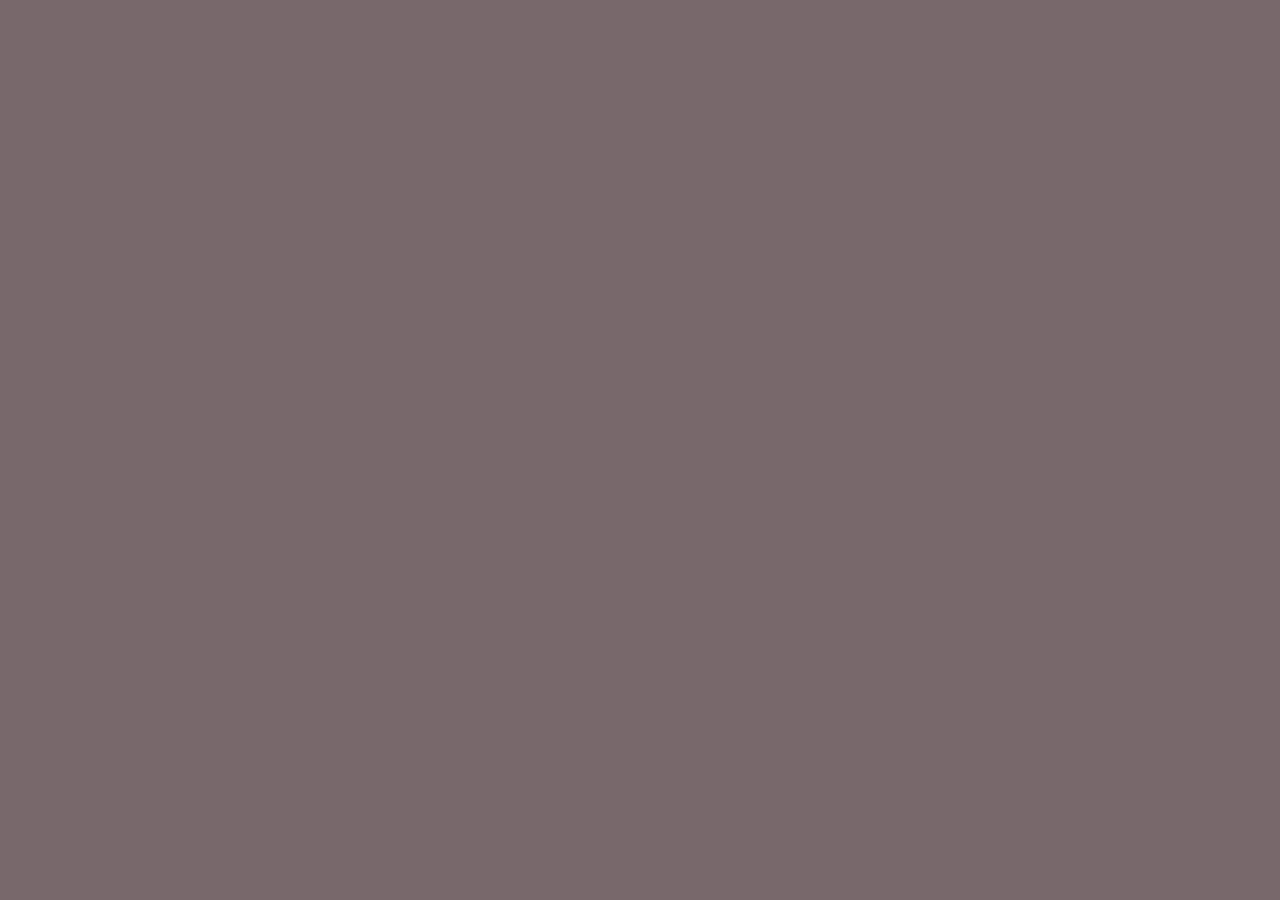
==== app/index.html @ eb11d19e "ajustes" ====
<!DOCTYPE html>
<html>
<!--[if lt IE 7]>      <html lang="en" data-ng-app="app" data-ng-strict-di class="no-js lt-ie9 lt-ie8 lt-ie7"> <![endif]-->
<!--[if IE 7]>         <html lang="en" data-ng-app="app" data-ng-strict-di class="no-js lt-ie9 lt-ie8"> <![endif]-->
<!--[if IE 8]>         <html lang="en" data-ng-app="app" data-ng-strict-di class="no-js lt-ie9"> <![endif]-->
<!--[if gt IE 8]><!--> <html lang="en" data-ng-app="app" data-ng-strict-di class="no-js"> <!--<![endif]-->
    <head>
        <meta charset="utf-8">
        <meta http-equiv="X-UA-Compatible" content="IE=edge, width=device-width, initial-scale=1">
        <title>Abrale</title>
        <meta name="description" content="ChatBot">
        <meta name="viewport" content="width=device-width, initial-scale=1">
        <link rel="shortcut icon" type="image/ico" href="assets/images/favicon.ico">
        <link href="assets/images/favicon.ico" rel="shortcut icon" />

        <link rel="stylesheet" href="https://maxcdn.bootstrapcdn.com/bootstrap/3.3.7/css/bootstrap.min.css">
        <link rel="stylesheet" href="https://cdnjs.cloudflare.com/ajax/libs/font-awesome/4.5.0/css/font-awesome.min.css">
        <link rel="stylesheet" href="https://almsaeedstudio.com/themes/AdminLTE/dist/css/AdminLTE.min.css">
        <link rel="stylesheet" type="text/css" href="assets/css/custom.css"/>

    </head>

    <body>

        <div ui-view></div>
        <!--[if lt IE 7]>
        <p class="browsehappy">You are using an <strong>outdated</strong> browser. Please <a href="http://browsehappy.com/">upgrade your browser</a> to improve your experience.</p>
        <![endif]-->

        <script src="https://ajax.googleapis.com/ajax/libs/jquery/3.2.1/jquery.min.js"></script>
        <script src="https://maxcdn.bootstrapcdn.com/bootstrap/3.3.7/js/bootstrap.min.js"></script>
        <script src="https://ajax.googleapis.com/ajax/libs/angularjs/1.6.2/angular.min.js"></script>
        <script src="https://ajax.googleapis.com/ajax/libs/angularjs/1.6.2/angular-animate.js"></script>
        <script src="https://ajax.googleapis.com/ajax/libs/angularjs/1.6.2/angular-sanitize.js"></script>
        <script src="https://cdnjs.cloudflare.com/ajax/libs/angular-ui-router/0.4.2/angular-ui-router.min.js"></script>
        <script src="https://ajax.googleapis.com/ajax/libs/angularjs/1.5.5/angular-aria.min.js"></script>
        <script src="https://ajax.googleapis.com/ajax/libs/angularjs/1.5.5/angular-messages.min.js"></script>
        <script src="https://angular-ui.github.io/bootstrap/ui-bootstrap-tpls-2.5.0.js"></script>

        <!-- Angular Material Library -->
        <script src="https://ajax.googleapis.com/ajax/libs/angular_material/1.1.0/angular-material.min.js"></script>

        <!-- <script src="assets/js/chat.js"></script> -->
        <script src="assets/js/audio.js"></script>
        <audio autoplay='true' id='audio' class='audio' controls='' type='audio/ogg;codecs=opus'></audio>

        <!-- Application scripts: -->
        <script src="core/app.js"></script>
        <script src="core/app.routes.js"></script>
        <script src="core/index.js"></script>
        <script src="core/chat/chatController.js"></script>
        <script src="core/chat/chatService.js"></script>
        <script src="common/directives/divSizeDirective.js"></script>

        <script type="text/javascript">
            var isMobile = /Android|webOS|iPhone|iPad|iPod|BlackBerry/i.test(navigator.userAgent) ? true : false;
            jQuery(document).ready(function($){
                if(!isMobile) {
                  $( "<style>.custom-dialog .modal-dialog { width :20%; min-width: 600px;}</style>" ).appendTo( "head" );
                }
            });
        </script>

    </body>
</html>
---- app/assets/css/custom.css ----
html,
body {
    width: 100%;
    height: 100%;
    margin: 0;
    padding: 0;
    font-family: sans-serif;
}

body {
    background-image: url(../images/abrale_ale.png);
    background-repeat: no-repeat;
    background-size: contain;
    background-position: center top;
    background-color: #78676b;
    display: flex;
    flex-direction: column;
    justify-content: space-between;
    font-size:12px
}
.audio{
    display:none
}
.container {}

.header {
    height: 10%;
    color: #fff;
    text-align: center;
}

.main {
    height: 85%;
    text-align: center;
    color: #fff;
}

.footer {
    height: 10%;
    text-align: center;
    color: #fff;
}

.chat-popup {
    position: absolute;
    right: 0;
    bottom: 0;
    background-color: rgba(255, 255, 255, 0.22);
    width: 310px;
    height: 40px;
    border-top-left-radius: 4px;
    animation-duration: 1s;
    animation-fill-mode: forwards;
    overflow: hidden;
    animation-name: popup_open;
    border-width: 1px 1px 0px 1px;
    border-style: solid;
    border-color: #e6e6e6;

}

@keyframes popup_open {
    from {
        height: 40px;
    }
    to {
        height: 75%
    }
}

@keyframes popup_close {
    from {
        height: 75%;
    }
    to {
        height: 40px
    }
}

.chat-popup .chat-header {
    background-color: #a81f41;
    color:#fff;
    height: 45px;
    border-top-left-radius: 4px;
    display: flex;
    justify-content: center;
    align-items: center;
    cursor: pointer;
    width: 100%;
    font-size: 20px;
    font-weight: bold;
}

.chat-popup .chat-body {
    opacity: 0;
    animation-duration: 2s;
    animation-fill-mode: forwards;
    width: 100%;
    animation-name: show_chat;
    display: flex;
    flex-direction: column;
    justify-content: flex-start;
    height: 75%;
    overflow-y: scroll;
    padding-top: 10px;
}

.chat-popup .chat-body::-webkit-scrollbar{
    visibility: hidden;
}

@keyframes show_chat {
    from {
        opacity: 0;
    }
    to {
        opacity: 1;
    }
}

@keyframes hide_chat {
    from {
        opacity: 1;
    }
    to {
        opacity: 0;
    }
}

.chat-popup .chat-body .chat-date{
    text-align: center;
    width: 100%;
    margin-bottom: 10px;
}
.chat-popup .chat-body .chat-date span{
    font-size: 14px;
    display: inline-block;
    color: #bebebe;
    width: 100%;
}

.chat-popup .chat-body .chat-date span:before, .chat-popup .chat-body .chat-date span:after{
    display: inline-block;
    width: 30%;
    height: 1px;
    margin-bottom: 5px;
    content: '';
    background-color: #c3c3c3;
}
.chat-popup .chat-body .chat-date span:before{
    margin-right: 2px;
    left: 0;
}
.chat-popup .chat-body .chat-date span:after{
    right: 0;
    margin-left: 2px;
}

.chat-popup .chat-body .bubble {
    padding: 13px 14px;
    border-radius: 5px;
    margin-bottom: 10px;
    font-size: 14px;
    max-width: 78%;

}

.chat-popup .chat-body .bubble:before {
    width: 8px;
    height: 6px;
    top: 5px;
    position: relative;
    display: inline-block;
    content: '\00a0';
    transform: rotate(29deg) skew(-35deg);
}

.chat-popup .chat-body .bubble.watson {
    color: #fff;
    background-color: #00b0ff;
    align-self: flex-start;
    margin-left: 20px;
}

.chat-popup .chat-body .bubble.watson:before {
    left: -18px;
    background-color: #00b0ff;
}

.chat-popup .chat-body .bubble.user:before {
    right: -18px;
    float: right;
    background-color: #eceff1;
}

.chat-popup .chat-body .bubble.user {
    color: #1a1a1a;
    align-self: flex-end;
    background-color: #eceff1;
    margin-right: 20px;
}


.chat-footer{
    opacity: 0;
    animation-duration: 2s;
    animation-fill-mode: forwards;
    width: 100%;
    animation-name: show_chat;
    background-color: #eceff1;
    font-family: 'Source Sans Pro',sans-serif;
    font-weight: 300;
    font-size: 16px;
    display: flex;
    flex-direction: row;
}
.chat-footer input{
    color: #1a1a1a;
    border: 0;
    outline: none;
}

.chat-footer .send-btn{
    width: 20%;
    content: 'a';
    display: inline-block;
    background-image: url(../images/send.png);
    background-repeat: no-repeat;
    background-position: center;
    height: 32px;
}
.box{
    background:none;
    border-top:0
}
.box-header{
    padding:0
}
.direct-chat-text, .right .direct-chat-text, .direct-chat-msg{
    margin:0
}
.form-control{
    font-size:12px
}
.btn.btn-flat{
    color:#fff;
    font-size:12px
}
  .direct-chat-text{
    background: #f2f2f2;
    border: 1px solid #f2f2f2;
    color:#000;
    margin:0
  }
 .direct-chat-text:after, .direct-chat-text:before{
    border-right-color: #f2f2f2;
  }
  .direct-chat-primary .right>.direct-chat-text{
    background: #00888A;
    border-color: #00888A;
    color:#fff;
  }
  .direct-chat-primary .right>.direct-chat-text:after, .direct-chat-primary .right>.direct-chat-text:before{
    border-left-color: #00888A;
  }
  .right .direct-chat-text{
    margin-right:0
  }
  #footer {
    box-sizing: border-box;
    position: fixed;
    bottom: 0;
    height: 50px;
    width: 100%;
    background-color: #2980b9;
  }
  .btn-primary {
    background-color: #00888A;
    border-color: #00888A;
  }
  .btn-primary.focus, .btn-primary:focus{
    background-color: #00888A;
  }
  .btn-primary:hover, .btn-primary:active, .btn-primary.hover{
    background-color: #00888A;
  }
    .box-footer{
      background-color: #a81f41;
    }
    #footer .content {
      padding-top: 4px;
      position: relative;
    }
.form-control{
    height:29px
}
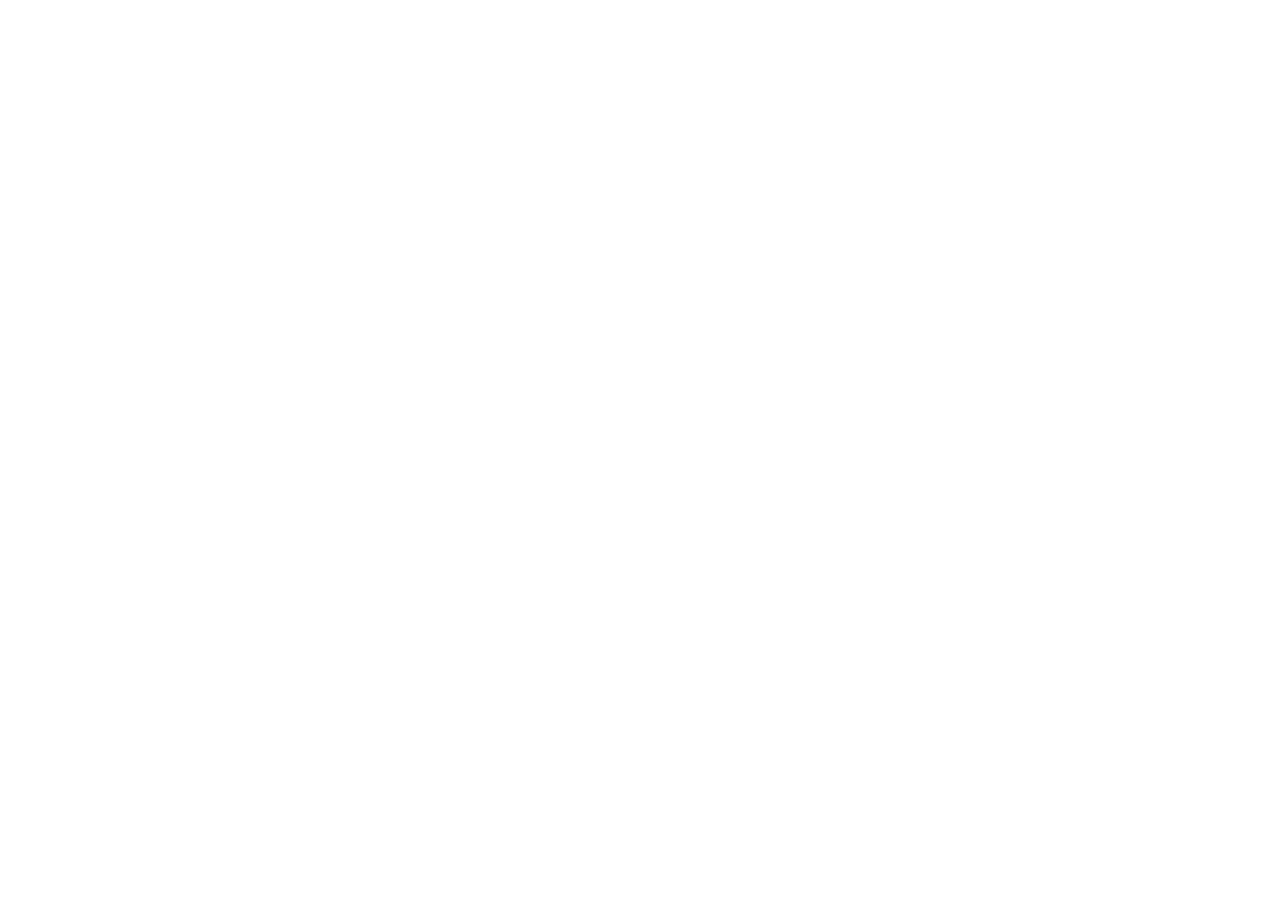
==== commit 725b5ca9: "ajustes" ====
--- a/app/index.html
+++ b/app/index.html
@@ -22,7 +22,7 @@
 
     <body>
 
-        <div ui-view></div>
+        <div ui-view style="height:100%"></div>
         <!--[if lt IE 7]>
         <p class="browsehappy">You are using an <strong>outdated</strong> browser. Please <a href="http://browsehappy.com/">upgrade your browser</a> to improve your experience.</p>
         <![endif]-->
--- a/app/assets/css/custom.css
+++ b/app/assets/css/custom.css
@@ -8,15 +8,23 @@
 }
 
 body {
-    background-image: url(../images/abrale_ale.png);
-    background-repeat: no-repeat;
-    background-size: contain;
-    background-position: center top;
-    background-color: #78676b;
+    background-color: #fff;
     display: flex;
     flex-direction: column;
     justify-content: space-between;
     font-size:12px
+}
+.logo{
+    background-image: url(../images/logo_home.png);
+    background-repeat: no-repeat;
+    background-position: center center;
+}
+.ale{
+    background-image: url(../images/abrale_ale.png);
+    background-repeat: no-repeat;
+    background-size: 240px;
+    background-position: center;
+    background-color: #78676b;
 }
 .audio{
     display:none
@@ -46,7 +54,7 @@
     right: 0;
     bottom: 0;
     background-color: rgba(255, 255, 255, 0.22);
-    width: 310px;
+    width: 400px;
     height: 40px;
     border-top-left-radius: 4px;
     animation-duration: 1s;
@@ -56,21 +64,35 @@
     border-width: 1px 1px 0px 1px;
     border-style: solid;
     border-color: #e6e6e6;
-
-}
-
+}
+.dataHora{
+    text-align:right;
+    color:#cfcfcf;
+    font-size:12px
+}
+.dataHoraUser{
+    text-align:left;
+    color:#cfcfcf;
+    font-size:12px;
+}
+.erro{
+    border:2px solid #ffee2b!important;
+}
+.ok{
+    border:0px!important;
+}
 @keyframes popup_open {
     from {
         height: 40px;
     }
     to {
-        height: 75%
+        height: 85%
     }
 }
 
 @keyframes popup_close {
     from {
-        height: 75%;
+        height: 85%;
     }
     to {
         height: 40px
@@ -100,7 +122,7 @@
     display: flex;
     flex-direction: column;
     justify-content: flex-start;
-    height: 75%;
+    height: 85%;
     overflow-y: scroll;
     padding-top: 10px;
 }
